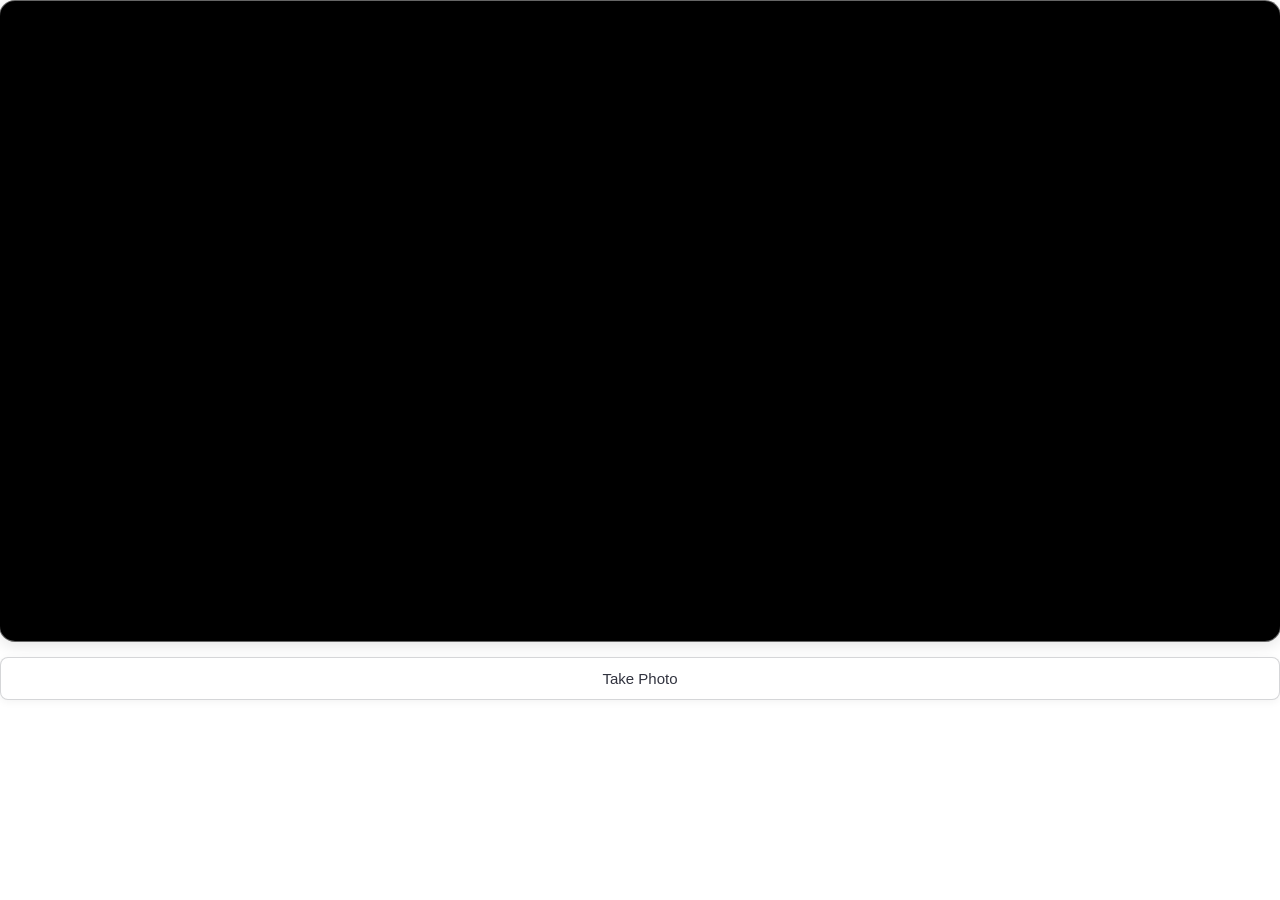
==== back_camera/index.html @ ad66ad9b "Upload all project files including ML model weights" ====
<!DOCTYPE html>
<html lang="en">
  <head>
    <meta charset="UTF-8" />
    <meta http-equiv="X-UA-Compatible" content="IE=edge" />
    <meta name="viewport" content="width=device-width, initial-scale=1.0" />
    <title>local-back-camera-input</title>
    <link rel="stylesheet" href="./style.css" />
    <script src="./streamlit-component-lib.js"></script>
    <script src="./main.js"></script>
  </head>
  <body>    
    <div id="container">
      <video id="video" autoplay="true" playsinline="true" muted="true"></video>
      <button id="capture-btn">Take Photo</button>
      <canvas id="canvas" style="display:none"></canvas>
    </div>    
  </body>
</html>
---- back_camera/style.css ----
body {
  margin: 0;
  padding: 0;
  background-color: transparent;
  font-family: -apple-system, BlinkMacSystemFont, "Segoe UI", Roboto, Helvetica, Arial, sans-serif;
  overflow: hidden;
}

#container {
  display: flex;
  flex-direction: column;
  align-items: center;
  width: 100%;
}

#video {
  width: 100%;
  border-radius: 16px;
  background-color: #000;
  box-shadow: 0 4px 15px rgba(0, 0, 0, 0.1);
  border: 1px solid rgba(255, 255, 255, 0.4);
}

#capture-btn {
  margin-top: 15px;
  width: 100%;
  padding: 12px 24px;
  background-color: #ffffff;
  color: #31333f;
  border: 1px solid rgba(49, 51, 63, 0.2);
  border-radius: 8px;
  font-size: 15px;
  font-weight: 500;
  cursor: pointer;
  box-shadow: 0 2px 8px rgba(0, 0, 0, 0.05);
  transition: all 0.2s cubic-bezier(0.4, 0, 0.2, 1);
  text-align: center;
  font-family: inherit;
}

#capture-btn:hover {
  background-color: #f9f9fb;
  border-color: #31333f;
  color: #111111;
  box-shadow: 0 4px 12px rgba(0, 0, 0, 0.08);
}

#capture-btn:active {
  transform: scale(0.98);
}
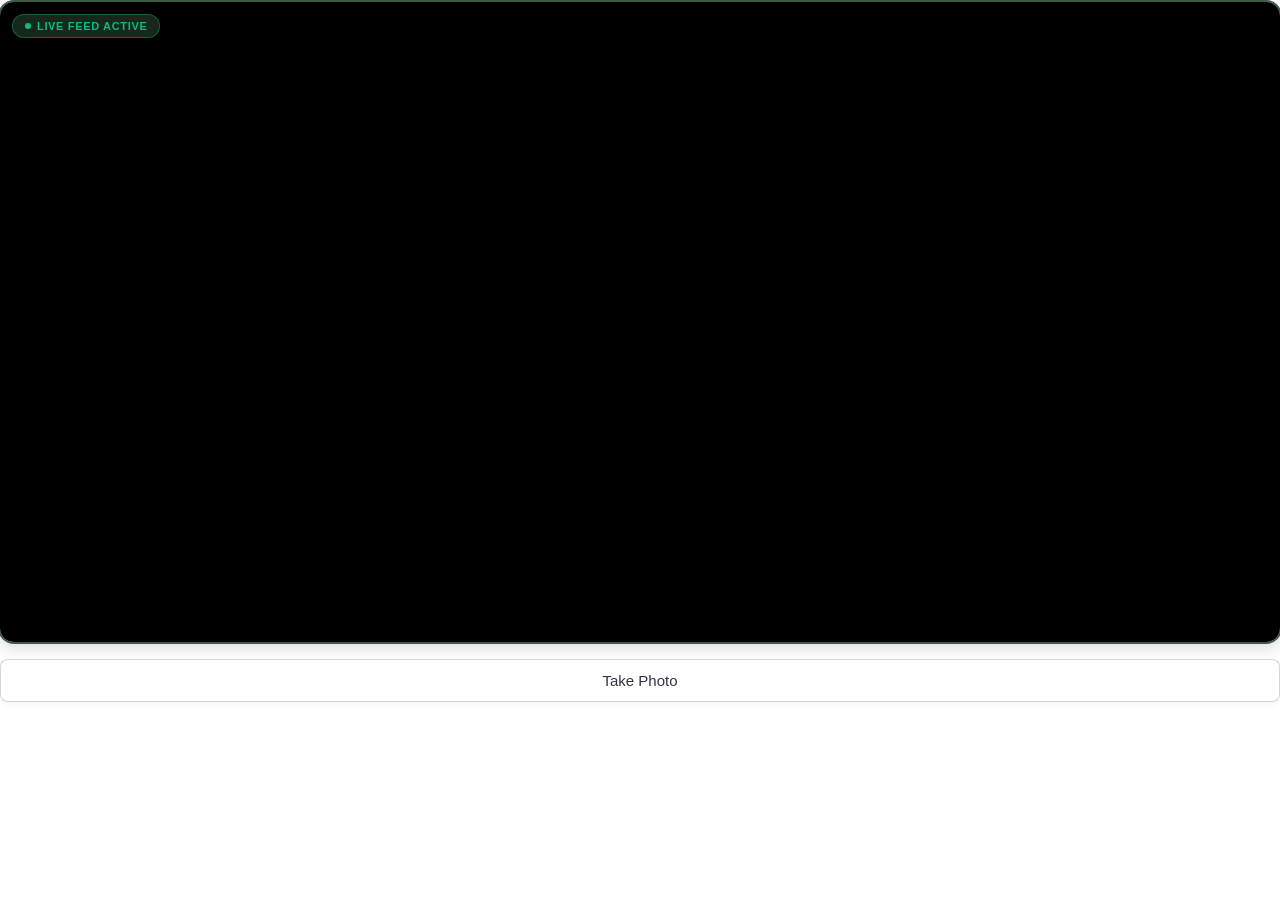
==== commit 055b54e2: "Implement camera stay-on continuous stream, live feed indicator, shutter flash feedback, and input t" ====
--- a/back_camera/index.html
+++ b/back_camera/index.html
@@ -11,7 +11,12 @@
   </head>
   <body>    
     <div id="container">
-      <video id="video" autoplay="true" playsinline="true" muted="true"></video>
+      <div id="video-wrapper">
+        <video id="video" autoplay="true" playsinline="true" muted="true"></video>
+        <div id="live-badge"><span class="pulse-dot"></span>LIVE FEED ACTIVE</div>
+        <div id="flash-effect"></div>
+        <div id="capture-status">Photo Captured!</div>
+      </div>
       <button id="capture-btn">Take Photo</button>
       <canvas id="canvas" style="display:none"></canvas>
     </div>    
--- a/back_camera/style.css
+++ b/back_camera/style.css
@@ -13,12 +13,102 @@
   width: 100%;
 }
 
+#video-wrapper {
+  position: relative;
+  width: 100%;
+  border-radius: 16px;
+  overflow: hidden;
+  box-shadow: 0 4px 15px rgba(0, 0, 0, 0.15);
+  border: 2px solid #3c5a45; /* Elegant dark-green border frame */
+}
+
 #video {
   width: 100%;
-  border-radius: 16px;
+  display: block;
   background-color: #000;
-  box-shadow: 0 4px 15px rgba(0, 0, 0, 0.1);
-  border: 1px solid rgba(255, 255, 255, 0.4);
+}
+
+#live-badge {
+  position: absolute;
+  top: 12px;
+  left: 12px;
+  background-color: rgba(26, 46, 34, 0.85);
+  backdrop-filter: blur(4px);
+  color: #10b981;
+  padding: 5px 12px;
+  border-radius: 20px;
+  font-size: 11px;
+  font-weight: 700;
+  letter-spacing: 0.06em;
+  display: flex;
+  align-items: center;
+  gap: 6px;
+  border: 1px solid rgba(16, 185, 129, 0.4);
+  font-family: inherit;
+  pointer-events: none;
+  z-index: 10;
+  box-shadow: 0 2px 6px rgba(0, 0, 0, 0.3);
+}
+
+.pulse-dot {
+  width: 6px;
+  height: 6px;
+  background-color: #10b981;
+  border-radius: 50%;
+  display: inline-block;
+  animation: pulse 1.5s infinite;
+}
+
+@keyframes pulse {
+  0% { transform: scale(0.9); opacity: 0.6; }
+  50% { transform: scale(1.3); opacity: 1; }
+  100% { transform: scale(0.9); opacity: 0.6; }
+}
+
+#flash-effect {
+  position: absolute;
+  top: 0;
+  left: 0;
+  width: 100%;
+  height: 100%;
+  background-color: #ffffff;
+  opacity: 0;
+  pointer-events: none;
+  z-index: 11;
+}
+
+#flash-effect.flash {
+  opacity: 0.9;
+  transition: none; /* Instant shutter flash */
+}
+
+#flash-effect.fade-out {
+  opacity: 0;
+  transition: opacity 0.25s ease-out; /* Smooth shutter close */
+}
+
+#capture-status {
+  position: absolute;
+  bottom: 15px;
+  left: 50%;
+  transform: translateX(-50%) translateY(20px);
+  background-color: rgba(16, 185, 129, 0.95);
+  color: #ffffff;
+  padding: 6px 18px;
+  border-radius: 20px;
+  font-size: 13px;
+  font-weight: 600;
+  letter-spacing: 0.02em;
+  box-shadow: 0 4px 12px rgba(0, 0, 0, 0.35);
+  opacity: 0;
+  transition: all 0.3s cubic-bezier(0.4, 0, 0.2, 1);
+  pointer-events: none;
+  z-index: 10;
+}
+
+#capture-status.show {
+  opacity: 1;
+  transform: translateX(-50%) translateY(0);
 }
 
 #capture-btn {
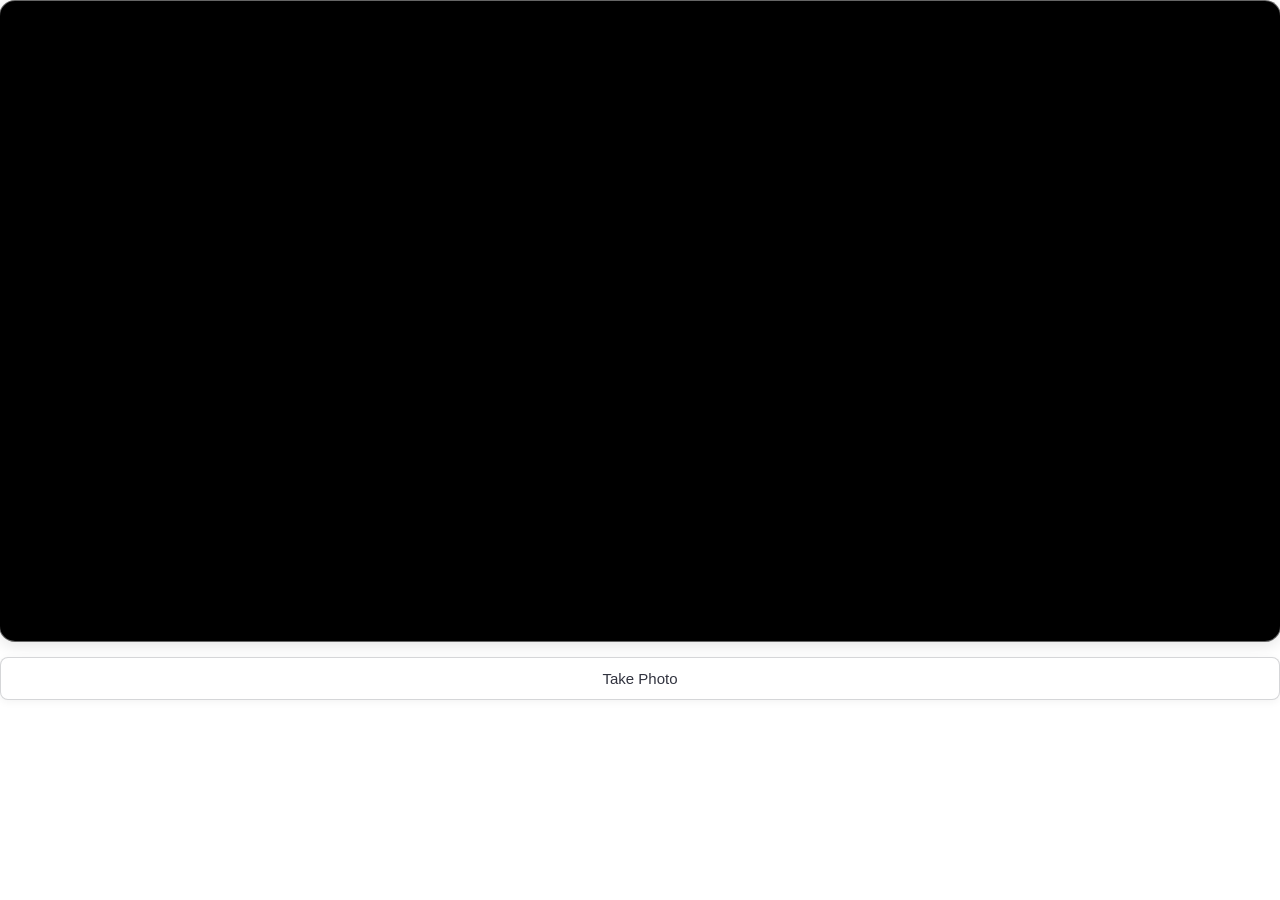
==== commit ea4ac6ca: "Upload all project files including ML model weights" ====
--- a/back_camera/index.html
+++ b/back_camera/index.html
@@ -11,12 +11,7 @@
   </head>
   <body>    
     <div id="container">
-      <div id="video-wrapper">
-        <video id="video" autoplay="true" playsinline="true" muted="true"></video>
-        <div id="live-badge"><span class="pulse-dot"></span>LIVE FEED ACTIVE</div>
-        <div id="flash-effect"></div>
-        <div id="capture-status">Photo Captured!</div>
-      </div>
+      <video id="video" autoplay="true" playsinline="true" muted="true"></video>
       <button id="capture-btn">Take Photo</button>
       <canvas id="canvas" style="display:none"></canvas>
     </div>    
--- a/back_camera/style.css
+++ b/back_camera/style.css
@@ -13,102 +13,12 @@
   width: 100%;
 }
 
-#video-wrapper {
-  position: relative;
+#video {
   width: 100%;
   border-radius: 16px;
-  overflow: hidden;
-  box-shadow: 0 4px 15px rgba(0, 0, 0, 0.15);
-  border: 2px solid #3c5a45; /* Elegant dark-green border frame */
-}
-
-#video {
-  width: 100%;
-  display: block;
   background-color: #000;
-}
-
-#live-badge {
-  position: absolute;
-  top: 12px;
-  left: 12px;
-  background-color: rgba(26, 46, 34, 0.85);
-  backdrop-filter: blur(4px);
-  color: #10b981;
-  padding: 5px 12px;
-  border-radius: 20px;
-  font-size: 11px;
-  font-weight: 700;
-  letter-spacing: 0.06em;
-  display: flex;
-  align-items: center;
-  gap: 6px;
-  border: 1px solid rgba(16, 185, 129, 0.4);
-  font-family: inherit;
-  pointer-events: none;
-  z-index: 10;
-  box-shadow: 0 2px 6px rgba(0, 0, 0, 0.3);
-}
-
-.pulse-dot {
-  width: 6px;
-  height: 6px;
-  background-color: #10b981;
-  border-radius: 50%;
-  display: inline-block;
-  animation: pulse 1.5s infinite;
-}
-
-@keyframes pulse {
-  0% { transform: scale(0.9); opacity: 0.6; }
-  50% { transform: scale(1.3); opacity: 1; }
-  100% { transform: scale(0.9); opacity: 0.6; }
-}
-
-#flash-effect {
-  position: absolute;
-  top: 0;
-  left: 0;
-  width: 100%;
-  height: 100%;
-  background-color: #ffffff;
-  opacity: 0;
-  pointer-events: none;
-  z-index: 11;
-}
-
-#flash-effect.flash {
-  opacity: 0.9;
-  transition: none; /* Instant shutter flash */
-}
-
-#flash-effect.fade-out {
-  opacity: 0;
-  transition: opacity 0.25s ease-out; /* Smooth shutter close */
-}
-
-#capture-status {
-  position: absolute;
-  bottom: 15px;
-  left: 50%;
-  transform: translateX(-50%) translateY(20px);
-  background-color: rgba(16, 185, 129, 0.95);
-  color: #ffffff;
-  padding: 6px 18px;
-  border-radius: 20px;
-  font-size: 13px;
-  font-weight: 600;
-  letter-spacing: 0.02em;
-  box-shadow: 0 4px 12px rgba(0, 0, 0, 0.35);
-  opacity: 0;
-  transition: all 0.3s cubic-bezier(0.4, 0, 0.2, 1);
-  pointer-events: none;
-  z-index: 10;
-}
-
-#capture-status.show {
-  opacity: 1;
-  transform: translateX(-50%) translateY(0);
+  box-shadow: 0 4px 15px rgba(0, 0, 0, 0.1);
+  border: 1px solid rgba(255, 255, 255, 0.4);
 }
 
 #capture-btn {
